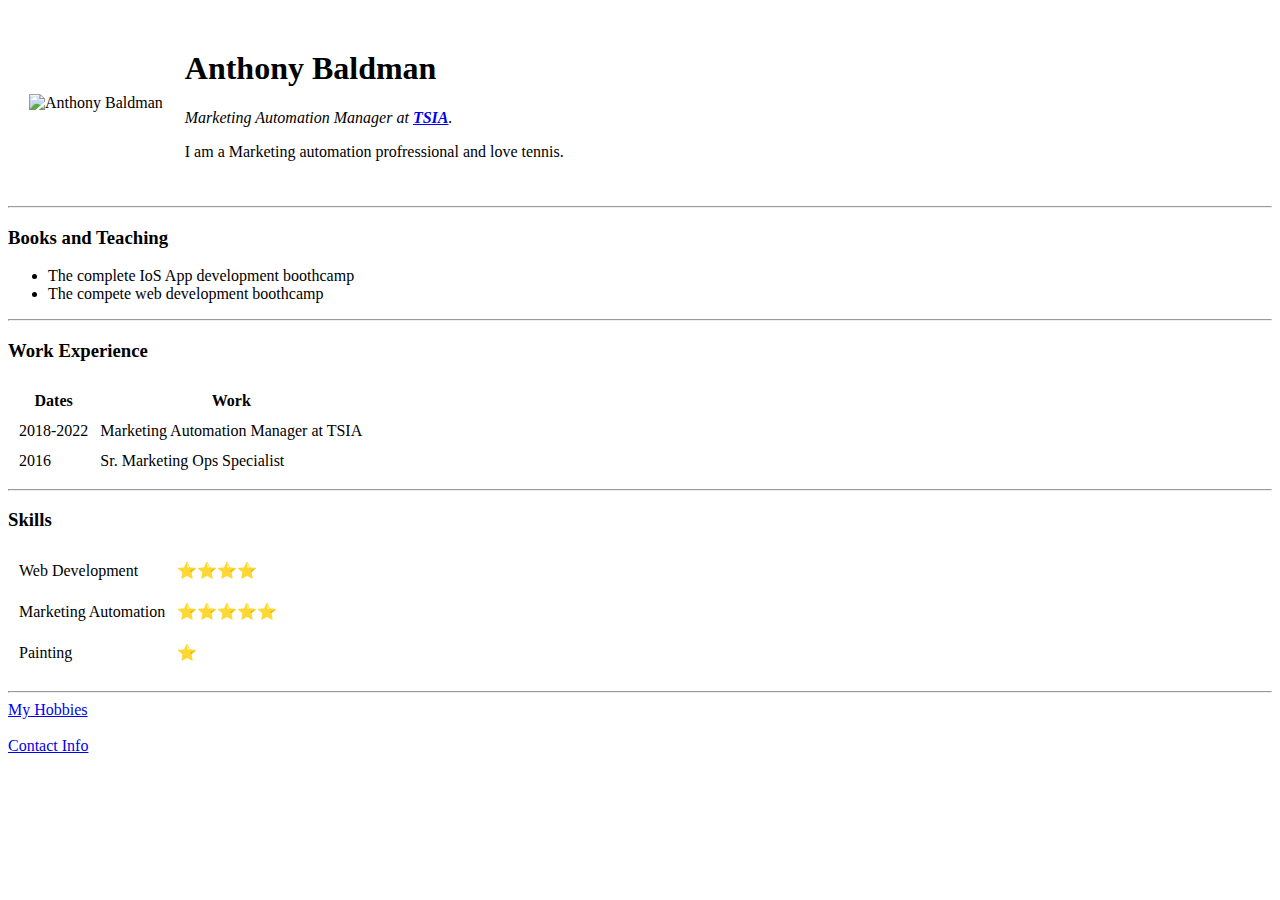
==== index.html @ 3fb06d2a "Update index.html" ====
<!DOCTYPE html>
<html lang="en" dir="ltr">

<head>
  <meta charset="utf-8">
  <title>Anthony's Personal Site</title>
</head>

<body>
  <table cellspacing="20">
    <tr>
      <td>  <img src="images/Anthony-tsia-circle.png" alt="Anthony Baldman">
</td> 
    <td><h1>Anthony Baldman</h1>
    <p><em>Marketing Automation Manager at <strong><a href="https://www.tsia.com">TSIA</a></strong>.</em></p>
    <p>I am a Marketing automation profressional and love tennis. </p></td>
    </tr>
  </table>

  <hr>
  <h3>Books and Teaching</h3>
  <ul>
    <li>The complete IoS App development boothcamp</li>
    <li>The compete web development boothcamp</li>
  </ul>
  <hr>
  <h3>Work Experience</h3>
<table cellspacing="10">
<thead>
  <tr>
    <th>Dates</th>
    <th>Work</th>
  </tr>
</thead>
  <tbody>
    <tfoot>

    </tfoot>
  </tbody>
<tr>
  <td>2018-2022</td>
  <td>Marketing Automation Manager at TSIA</td>
<tr>
  <td>2016</td>
  <td>Sr. Marketing Ops Specialist</td>
</tr>
</table>
<hr >

  <h3>Skills</h3>
<table>

</table>

<table cellspacing="10">
        <tr>
          <td>Web Development</td>
          <td>⭐⭐⭐⭐</td>
        <tr>
          <tr>
            <td>Marketing Automation</td>
            <td>⭐⭐⭐⭐⭐</td>
          <tr>
            <tr>
              <td>Painting</td>
              <td>⭐</td>
              <tr/>

</table>




  <hr />
  <a href="Hobbies.html">My Hobbies</a><br /><br />

  <a href="contact.html">Contact Info</a>


</body>

</html>
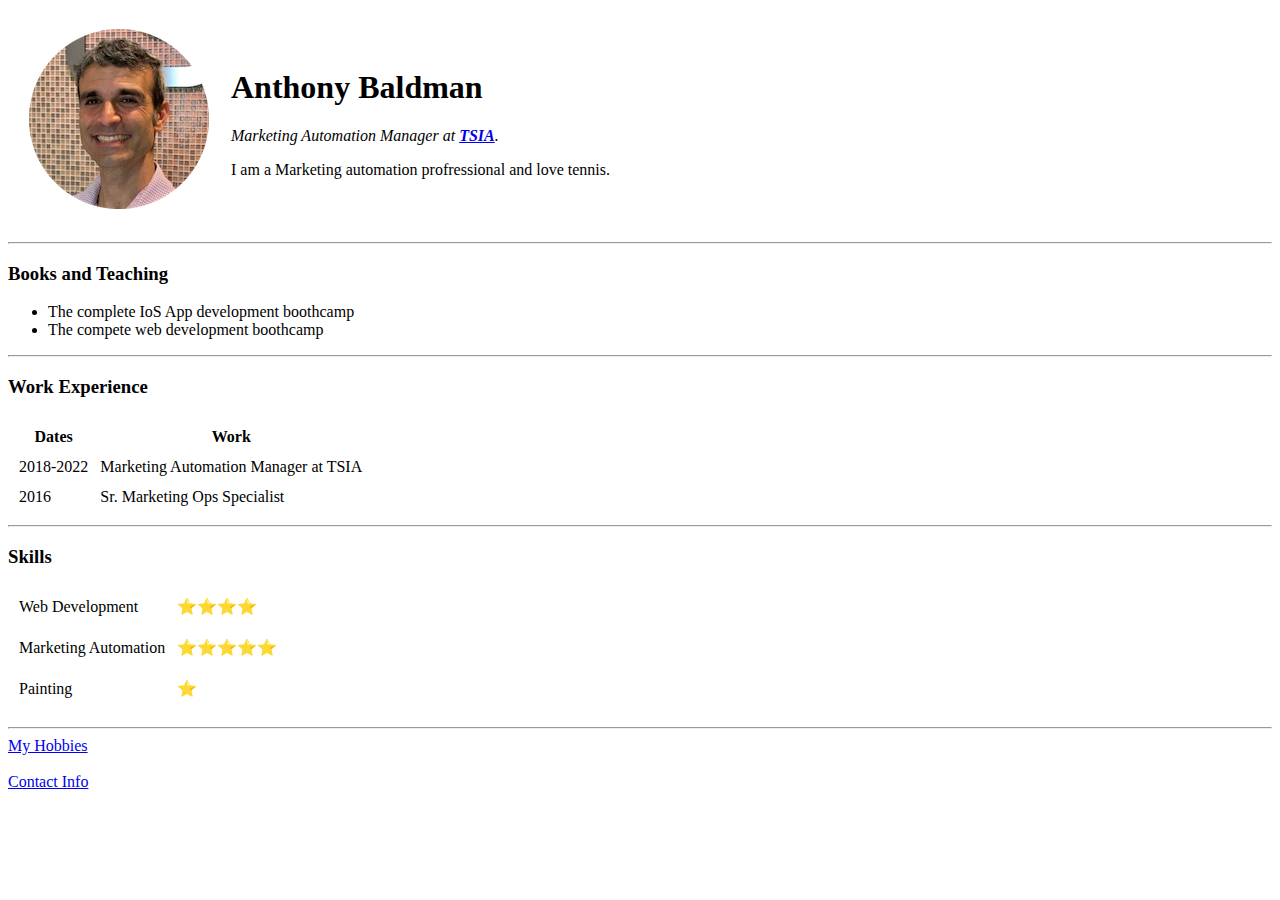
==== commit 1ced5da1: "Update index.html" ====
--- a/index.html
+++ b/index.html
@@ -9,7 +9,7 @@
 <body>
   <table cellspacing="20">
     <tr>
-      <td>  <img src="images/Anthony-tsia-circle.png" alt="Anthony Baldman">
+      <td>  <img src="Images/anthony-tsia-circle small.png" alt="Anthony Baldman">
 </td> 
     <td><h1>Anthony Baldman</h1>
     <p><em>Marketing Automation Manager at <strong><a href="https://www.tsia.com">TSIA</a></strong>.</em></p>
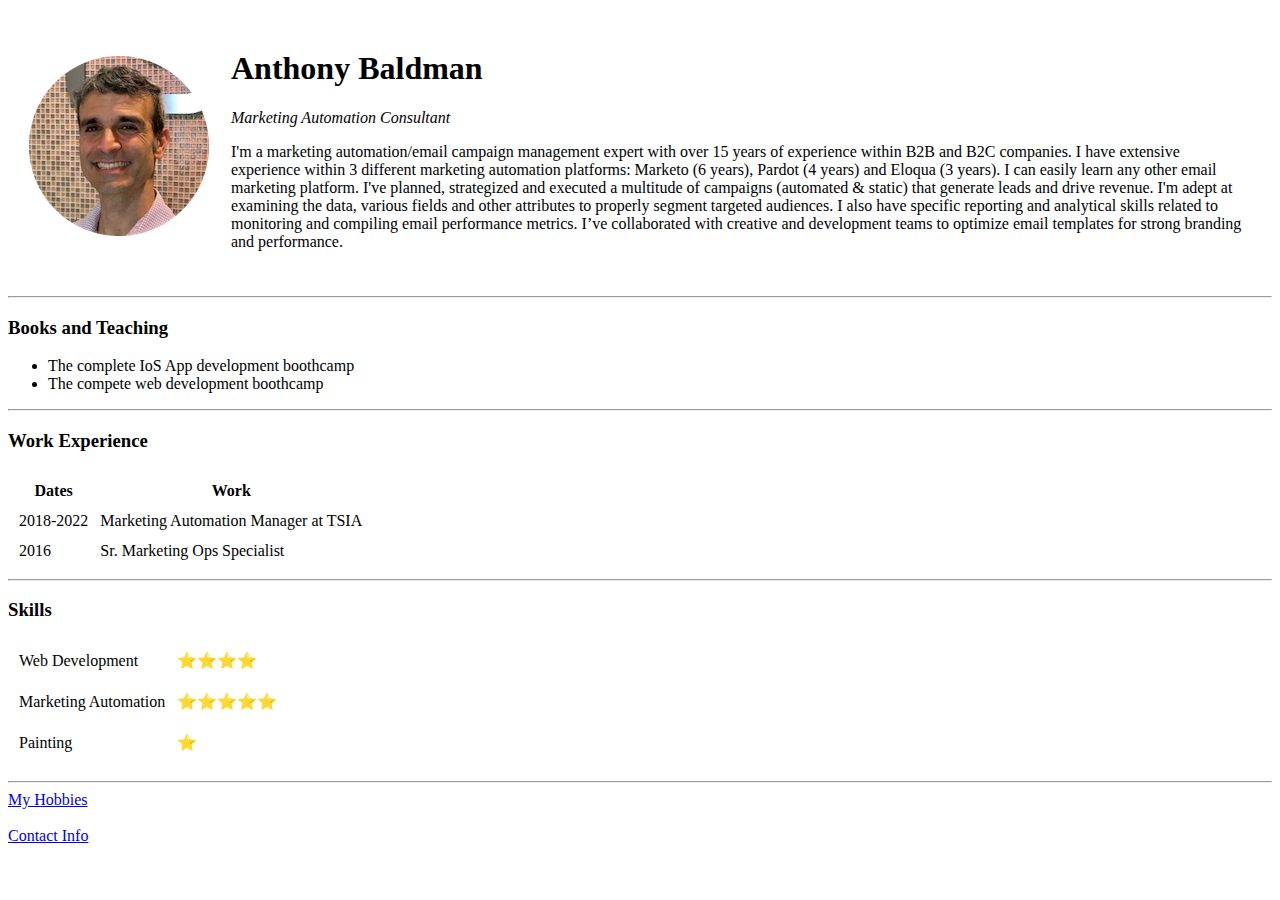
==== commit 9261f79d: "Update index.html" ====
--- a/index.html
+++ b/index.html
@@ -3,7 +3,7 @@
 
 <head>
   <meta charset="utf-8">
-  <title>Anthony's Personal Site</title>
+  <title>Anthony Baldman - Marketing </title>
 </head>
 
 <body>
@@ -12,8 +12,13 @@
       <td>  <img src="Images/anthony-tsia-circle small.png" alt="Anthony Baldman">
 </td> 
     <td><h1>Anthony Baldman</h1>
-    <p><em>Marketing Automation Manager at <strong><a href="https://www.tsia.com">TSIA</a></strong>.</em></p>
-    <p>I am a Marketing automation profressional and love tennis. </p></td>
+    <p><em>Marketing Automation Consultant</em></p>
+    <p>I'm a marketing automation/email campaign management expert with over 15 years of experience within B2B and B2C companies. 
+      I have extensive experience within 3 different marketing automation platforms: Marketo (6 years), Pardot (4 years) and Eloqua (3 years). 
+      I can easily learn any other email marketing platform. I've planned, strategized and executed a multitude of campaigns (automated & static) that generate leads and drive revenue. 
+      I'm adept at examining the data, various fields and other attributes to properly segment targeted audiences. 
+      I also have specific reporting and analytical skills related to monitoring and compiling email performance metrics. 
+      I’ve collaborated with creative and development teams to optimize email templates for strong branding and performance.</p></td>
     </tr>
   </table>
 
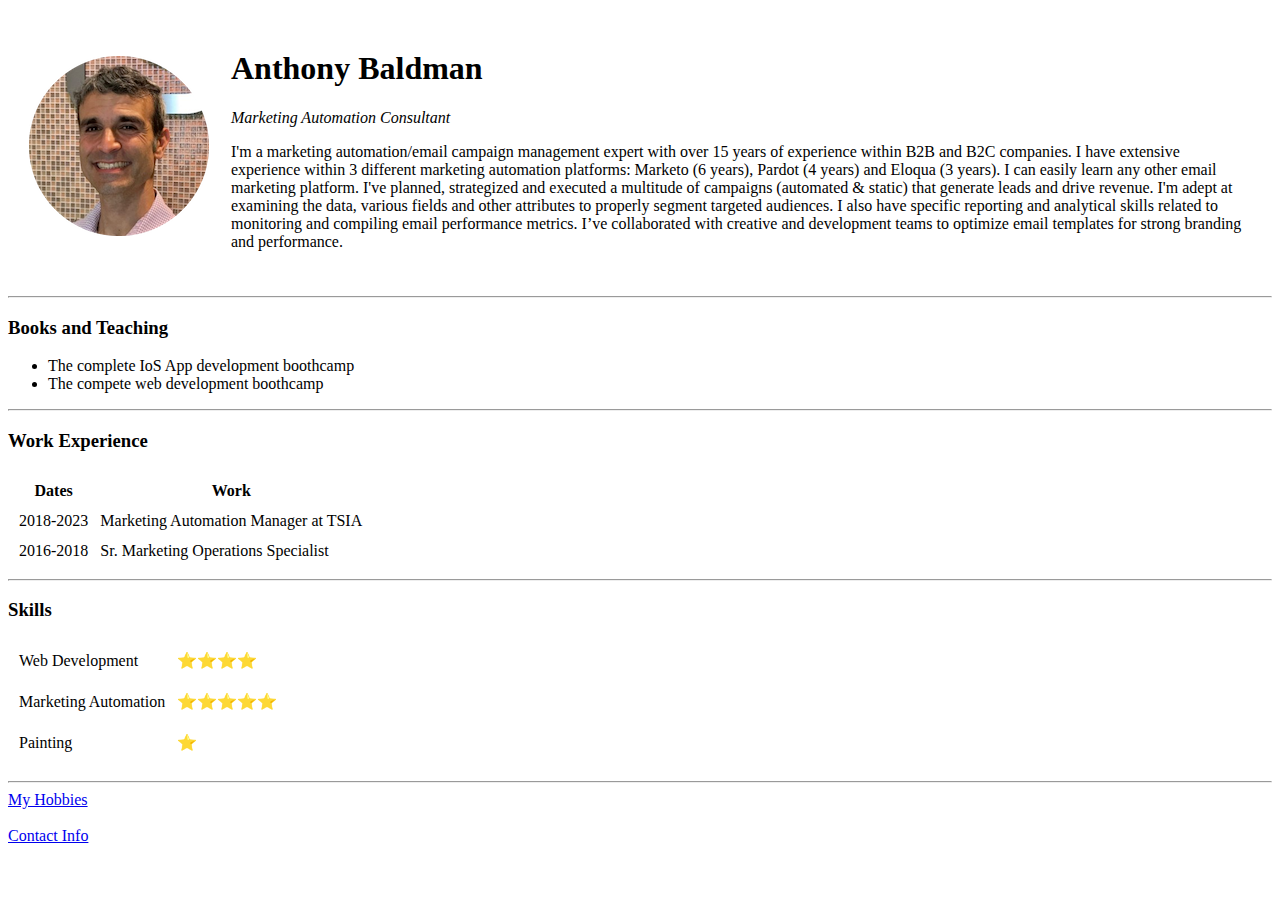
==== commit 2a0fd140: "Update index.html" ====
--- a/index.html
+++ b/index.html
@@ -43,11 +43,11 @@
     </tfoot>
   </tbody>
 <tr>
-  <td>2018-2022</td>
+  <td>2018-2023</td>
   <td>Marketing Automation Manager at TSIA</td>
 <tr>
-  <td>2016</td>
-  <td>Sr. Marketing Ops Specialist</td>
+  <td>2016-2018</td>
+  <td>Sr. Marketing Operations Specialist</td>
 </tr>
 </table>
 <hr >
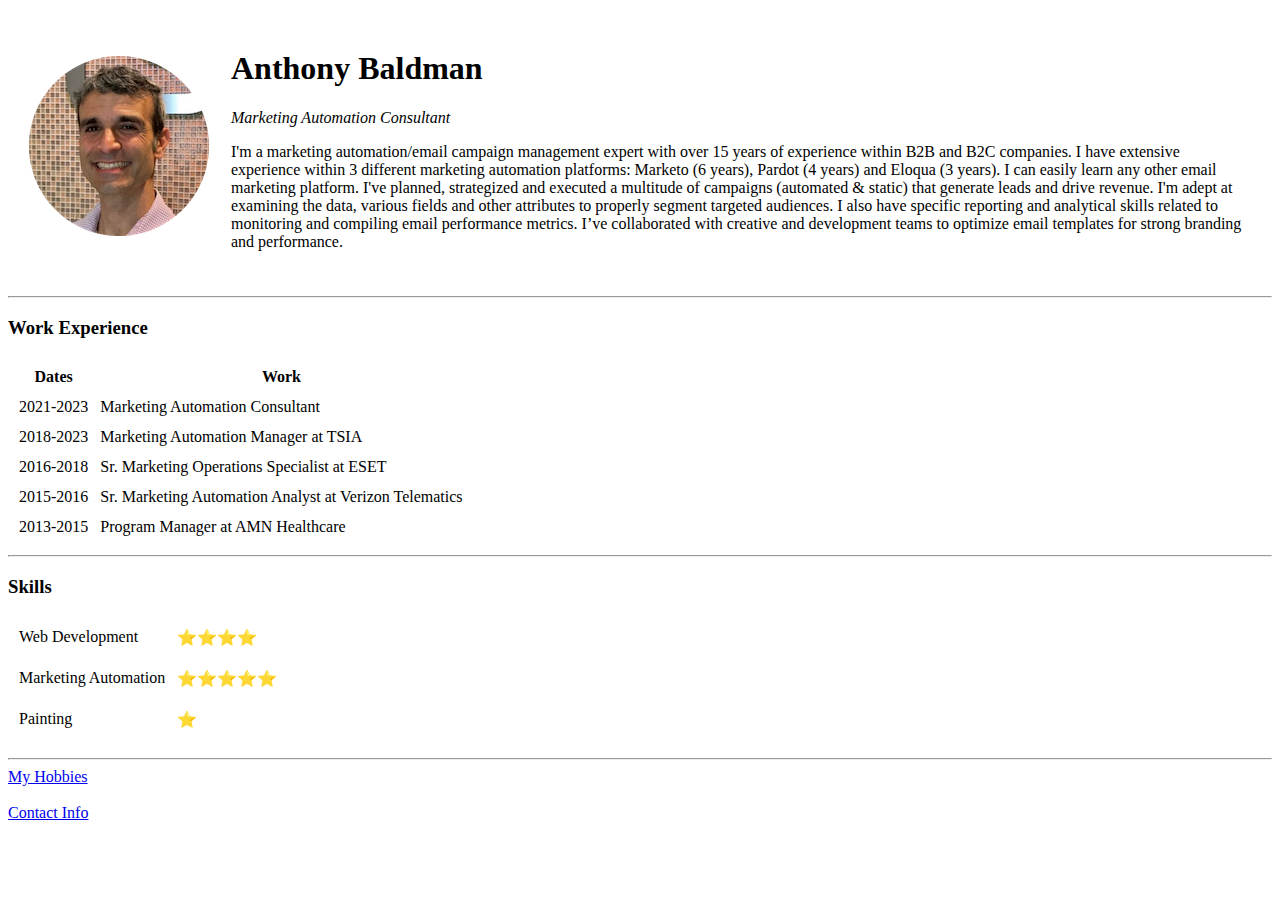
==== commit 8ce8cca4: "Update index.html" ====
--- a/index.html
+++ b/index.html
@@ -3,7 +3,7 @@
 
 <head>
   <meta charset="utf-8">
-  <title>Anthony Baldman - Marketing </title>
+  <title>Anthony Baldman - Marketing Automation</title>
 </head>
 
 <body>
@@ -21,13 +21,6 @@
       I’ve collaborated with creative and development teams to optimize email templates for strong branding and performance.</p></td>
     </tr>
   </table>
-
-  <hr>
-  <h3>Books and Teaching</h3>
-  <ul>
-    <li>The complete IoS App development boothcamp</li>
-    <li>The compete web development boothcamp</li>
-  </ul>
   <hr>
   <h3>Work Experience</h3>
 <table cellspacing="10">
@@ -42,12 +35,21 @@
 
     </tfoot>
   </tbody>
+  <tr>
+  <td>2021-2023</td>
+  <td>Marketing Automation Consultant</td>
 <tr>
   <td>2018-2023</td>
   <td>Marketing Automation Manager at TSIA</td>
 <tr>
   <td>2016-2018</td>
-  <td>Sr. Marketing Operations Specialist</td>
+  <td>Sr. Marketing Operations Specialist at ESET</td>
+  <tr>
+  <td>2015-2016</td>
+  <td>Sr. Marketing Automation Analyst at Verizon Telematics</td>
+ <tr>
+  <td>2013-2015</td>
+  <td>Program Manager at AMN Healthcare</td>
 </tr>
 </table>
 <hr >
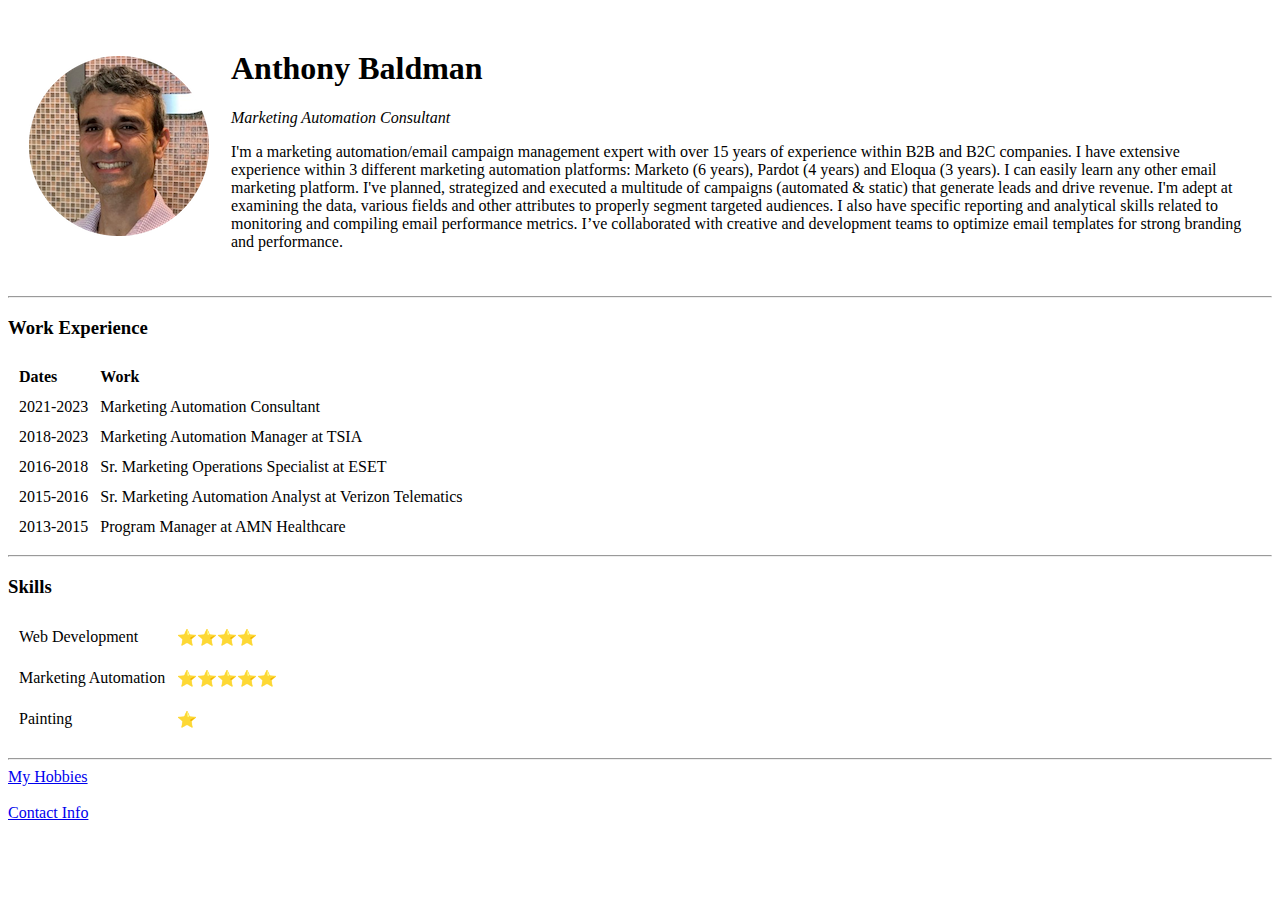
==== commit bf725ae9: "Update index.html" ====
--- a/index.html
+++ b/index.html
@@ -26,8 +26,8 @@
 <table cellspacing="10">
 <thead>
   <tr>
-    <th>Dates</th>
-    <th>Work</th>
+    <th align="left">Dates</th>
+    <th align="left">Work</th>
   </tr>
 </thead>
   <tbody>
